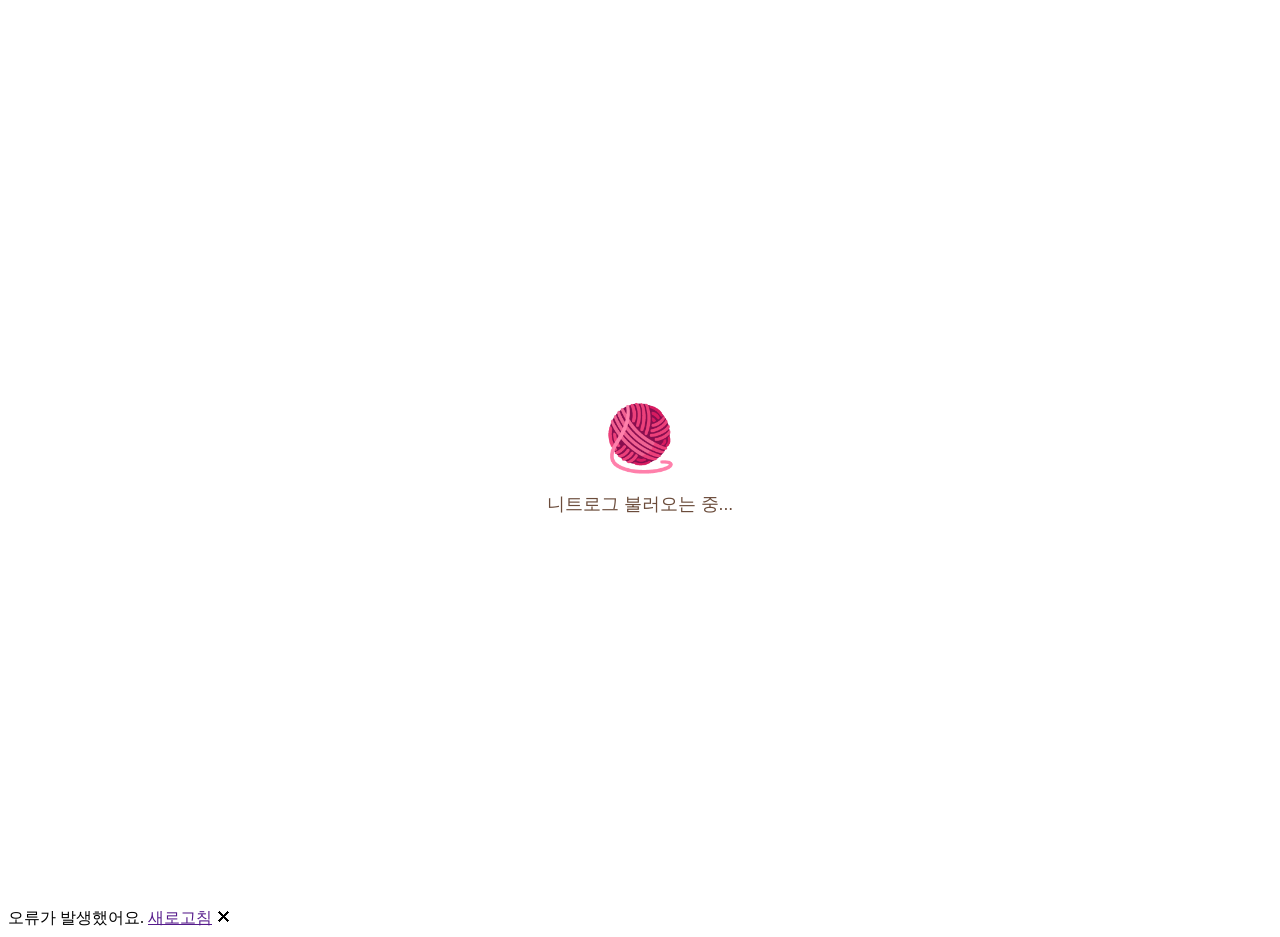
==== BlazorApp1/wwwroot/index.html @ 1edbe36a "초기 커밋." ====
<!DOCTYPE html>
<html lang="ko">
<head>
    <meta charset="utf-8" />
    <meta name="viewport" content="width=device-width, initial-scale=1.0" />
    <title>니트로그</title>
    <base href="/KnitLog/" />
    <script>
        (function () {
            var query = window.location.search;
            if (query && query.indexOf('?p=') === 0) {
                var path = query.slice(3).split('&q=');
                var restored = '/' + path[0] + (path[1] ? '?' + path[1] : '') + window.location.hash;
                window.history.replaceState(null, null, '/KnitLog' + restored);
            }
        })();
    </script>
    <link rel="stylesheet" href="css/app.css" />
    <link rel="icon" href="data:image/svg+xml,<svg xmlns='http://www.w3.org/2000/svg' viewBox='0 0 100 100'><text y='.9em' font-size='90'>🧶</text></svg>" />
</head>
<body>
    <div id="app">
        <div style="display:flex; flex-direction:column; align-items:center; justify-content:center;
                    height:100vh; font-family:'Noto Sans KR',sans-serif; color:#6b4c3b;">
            <div style="font-size:4rem; margin-bottom:16px;">🧶</div>
            <div style="font-size:1.1rem;">니트로그 불러오는 중...</div>
        </div>
    </div>

    <div id="blazor-error-ui">
        오류가 발생했어요.
        <a href="" class="reload">새로고침</a>
        <a class="dismiss">✕</a>
    </div>

    <script src="_framework/blazor.webassembly.js"></script>
    <script src="js/patternViewer.js"></script>
</body>
</html>
---- BlazorApp1/wwwroot/css/app.css ----
/* =====================================================================
   app.css  —  니트로그 전체 스타일
   아이보리 베이스 / 블랙 텍스트 / 파스텔 포인트 컬러
   ===================================================================== */

@import url('https://fonts.googleapis.com/css2?family=DM+Sans:ital,opsz,wght@0,9..40,300;0,9..40,400;0,9..40,500;0,9..40,600;0,9..40,700;1,9..40,400&family=Noto+Sans+KR:wght@300;400;500;700&display=swap');

/* ── CSS 변수 ─────────────────────────────────────────── */
:root {
    /* 베이스 */
    --ivory:          #ffffff;
    --ivory-dark:     #f5f5f5;
    --ivory-mid:      #ebebeb;
    --white:          #ffffff;

    /* 블랙 & 텍스트 */
    --black:          #111111;
    --sidebar-bg:     #f0f9ec;
    --text-dark:      #111111;
    --text-mid:       #5a5a5a;
    --text-light:     #9a9a9a;
    --border:         #e8e8e8;

    /* 파스텔 포인트 */
    --mint:           #b8e0c8;
    --mint-light:     #dff2e8;
    --mint-pale:      #f0faf4;
    --pink:           #f2b8c6;
    --pink-light:     #fad5de;
    --pink-pale:      #fef0f3;
    --yellow:         #f7e4a0;
    --yellow-light:   #faf0c8;
    --yellow-pale:    #fdfaee;
    --lavender:       #c8b8e8;
    --lavender-light: #e2d8f5;
    --lavender-pale:  #f4f0fc;
    --sky:            #b8d8f0;
    --sky-pale:       #edf5fc;

    --shadow:         rgba(0, 0, 0, 0.07);
    --shadow-md:      rgba(0, 0, 0, 0.11);
    --radius:         14px;
    --radius-sm:      9px;
}

/* ── 리셋 & 기본 ────────────────────────────────────── */
*, *::before, *::after { box-sizing: border-box; margin: 0; padding: 0; }

body {
    font-family: 'DM Sans', 'Noto Sans KR', sans-serif;
    background: var(--ivory);
    color: var(--text-dark);
    min-height: 100vh;
}

/* ── 레이아웃 ────────────────────────────────────────── */
.app-shell {
    display: flex;
    min-height: 100vh;
}

/* ── 사이드바 ────────────────────────────────────────── */
.sidebar {
    width: 220px;
    min-height: 100vh;
    background: var(--sidebar-bg);
    display: flex;
    flex-direction: column;
    padding: 0;
    position: sticky;
    top: 0;
    height: 100vh;
    overflow-y: auto;
}

.sidebar-brand {
    display: flex;
    align-items: center;
    gap: 10px;
    padding: 28px 24px 24px;
    border-bottom: 1px solid #d4eccc;
}

.brand-icon { font-size: 1.6rem; }
.brand-name {
    font-family: 'DM Sans', sans-serif;
    font-size: 1.05rem;
    font-weight: 600;
    color: #1a1a1a;
    letter-spacing: 0.04em;
}

.nav-list {
    list-style: none;
    padding: 16px 0;
    flex: 1;
}

.nav-list li { margin: 2px 12px; }

.nav-item {
    display: flex;
    align-items: center;
    gap: 12px;
    padding: 11px 16px;
    border-radius: var(--radius-sm);
    color: #6a8c65;
    text-decoration: none;
    font-size: 0.88rem;
    font-weight: 500;
    transition: all 0.18s ease;
}

.nav-item:hover {
    background: #ddf0d5;
    color: #2a2a2a;
}

.nav-item.active {
    background: #c8e6be;
    color: #1a3318;
    font-weight: 600;
}

.nav-icon { font-size: 1.1rem; width: 22px; text-align: center; }

.sidebar-footer {
    padding: 20px 24px;
    color: #a8c8a0;
    font-size: 0.75rem;
    border-top: 1px solid #d4eccc;
}

/* ── 메인 콘텐츠 ─────────────────────────────────────── */
.main-content {
    flex: 1;
    padding: 32px 36px;
    max-width: 1100px;
    min-width: 0;
}

/* ── 페이지 헤더 ─────────────────────────────────────── */
.page-header {
    display: flex;
    align-items: center;
    justify-content: space-between;
    margin-bottom: 28px;
    flex-wrap: wrap;
    gap: 12px;
}

.page-title {
    font-family: 'DM Sans', 'Noto Sans KR', sans-serif;
    font-size: 1.9rem;
    font-weight: 800;
    color: var(--black);
}

.page-subtitle {
    color: var(--text-mid);
    font-size: 0.88rem;
    margin-top: 4px;
}

/* ── 버튼 ────────────────────────────────────────────── */
.btn {
    display: inline-flex;
    align-items: center;
    gap: 6px;
    padding: 9px 18px;
    border-radius: var(--radius-sm);
    border: none;
    cursor: pointer;
    font-family: inherit;
    font-size: 0.88rem;
    font-weight: 500;
    transition: all 0.18s ease;
    text-decoration: none;
}

.btn-primary {
    background: #dff2d8;
    color: #1a3318;
    border: 1px solid #c8e6be;
}

.btn-primary:hover {
    background: #c8e6be;
    color: #1a3318;
    transform: translateY(-1px);
    box-shadow: 0 2px 8px rgba(0,0,0,0.08);
    opacity: 1;
}

.btn-secondary {
    background: var(--ivory);
    color: var(--text-mid);
    border: 1px solid var(--border);
}
.btn-secondary:hover { background: var(--ivory-mid); }

.btn-sage {
    background: #dff2d8;
    color: #1a3318;
    border: 1px solid #c8e6be;
}
.btn-sage:hover { background: #c8e6be; color: #1a3318; }

.btn-mint {
    background: #c8e6be;
    color: var(--black);
}
.btn-mint:hover { background: #a5d4b5; }

.btn-ghost {
    background: transparent;
    color: var(--text-mid);
    border: 1px solid var(--border);
}
.btn-ghost:hover { background: var(--ivory-dark); }

.btn-danger {
    background: transparent;
    color: #c0392b;
    border: 1px solid #f0c0c0;
}
.btn-danger:hover { background: #fdf0f0; }

.btn-sm { padding: 6px 12px; font-size: 0.8rem; }

/* ── 카드 ────────────────────────────────────────────── */
.card {
    background: var(--white);
    border-radius: var(--radius);
    border: 1px solid var(--border);
    padding: 20px;
    box-shadow: 0 2px 8px var(--shadow);
    transition: box-shadow 0.18s ease, transform 0.18s ease;
}

.card:hover {
    box-shadow: 0 6px 20px var(--shadow-md);
    transform: translateY(-2px);
}

.card-title {
    font-family: 'DM Sans', 'Noto Sans KR', sans-serif;
    font-size: 1.1rem;
    font-weight: 700;
    color: var(--black);
    margin-bottom: 8px;
}

/* ── 그리드 ──────────────────────────────────────────── */
.grid-3 {
    display: grid;
    grid-template-columns: repeat(auto-fill, minmax(280px, 1fr));
    gap: 16px;
}

.grid-2 {
    display: grid;
    grid-template-columns: repeat(auto-fill, minmax(360px, 1fr));
    gap: 16px;
}

/* ── 폼 ──────────────────────────────────────────────── */
.form-group { margin-bottom: 18px; }

.form-label {
    display: block;
    font-size: 0.85rem;
    font-weight: 500;
    color: var(--text-mid);
    margin-bottom: 6px;
}

.form-control {
    width: 100%;
    padding: 10px 14px;
    border: 1px solid var(--border);
    border-radius: var(--radius-sm);
    background: var(--ivory);
    color: var(--text-dark);
    font-family: inherit;
    font-size: 0.9rem;
    transition: border-color 0.18s;
    outline: none;
}

.form-control:focus {
    border-color: var(--mint);
    background: white;
    box-shadow: 0 0 0 3px rgba(184, 224, 200, 0.3);
}

.form-row {
    display: grid;
    grid-template-columns: 1fr 1fr;
    gap: 16px;
}

.form-row-3 {
    display: grid;
    grid-template-columns: 1fr 1fr 1fr;
    gap: 16px;
}

/* ── 모달 ────────────────────────────────────────────── */
.modal-backdrop {
    position: fixed;
    inset: 0;
    background: rgba(0, 0, 0, 0.32);
    display: flex;
    align-items: center;
    justify-content: center;
    z-index: 1000;
    padding: 20px;
}

.modal {
    background: var(--white);
    border-radius: var(--radius);
    width: 100%;
    max-width: 640px;
    max-height: 90vh;
    overflow-y: auto;
    padding: 28px;
    box-shadow: 0 20px 60px rgba(0,0,0,0.14);
}

.modal-header {
    display: flex;
    align-items: center;
    justify-content: space-between;
    margin-bottom: 24px;
}

.modal-title {
    font-family: 'DM Sans', 'Noto Sans KR', sans-serif;
    font-size: 1.4rem;
    font-weight: 700;
    color: var(--black);
}

.modal-footer {
    display: flex;
    gap: 10px;
    justify-content: flex-end;
    margin-top: 24px;
    padding-top: 20px;
    border-top: 1px solid var(--border);
}

/* ── 배지 ────────────────────────────────────────────── */
.badge {
    display: inline-block;
    padding: 3px 10px;
    border-radius: 20px;
    font-size: 0.75rem;
    font-weight: 600;
}

.badge-progress { background: var(--yellow-light); color: #8a6a08; }
.badge-done     { background: var(--mint-light);   color: #267848; }
.badge-wish     { background: var(--lavender-light); color: #4e3290; }

/* ── 색상 원 ─────────────────────────────────────────── */
.color-dot {
    display: inline-block;
    width: 18px;
    height: 18px;
    border-radius: 50%;
    border: 2px solid var(--border);
    vertical-align: middle;
    flex-shrink: 0;
}

/* ── 사진 썸네일 ─────────────────────────────────────── */
.photo-grid {
    display: flex;
    flex-wrap: wrap;
    gap: 8px;
    margin-top: 8px;
}

.photo-thumb {
    width: 80px;
    height: 80px;
    object-fit: cover;
    border-radius: var(--radius-sm);
    border: 1px solid var(--border);
    cursor: pointer;
}

.photo-thumb:hover { opacity: 0.85; }

/* ── 빈 상태 ─────────────────────────────────────────── */
.empty-state {
    text-align: center;
    padding: 60px 20px;
    color: var(--text-light);
}

.empty-state .empty-icon { font-size: 3rem; margin-bottom: 12px; }
.empty-state p { font-size: 0.95rem; }

/* ── 파스텔 섹션 (선택적 사용) ─────────────────────── */
.section-mint     { background: var(--mint-pale);     border-radius: var(--radius); padding: 20px; }
.section-pink     { background: var(--pink-pale);     border-radius: var(--radius); padding: 20px; }
.section-yellow   { background: var(--yellow-pale);   border-radius: var(--radius); padding: 20px; }
.section-lavender { background: var(--lavender-pale); border-radius: var(--radius); padding: 20px; }

/* ── 유틸 ────────────────────────────────────────────── */
.text-right { text-align: right; }
.mt-1 { margin-top: 8px; }
.mt-2 { margin-top: 16px; }
.mt-3 { margin-top: 24px; }
.mb-1 { margin-bottom: 8px; }
.mb-2 { margin-bottom: 16px; }
.flex { display: flex; }
.flex-between { display: flex; justify-content: space-between; align-items: center; }
.gap-1 { gap: 8px; }
.gap-2 { gap: 16px; }
.divider { height: 1px; background: var(--border); margin: 20px 0; }

/* ── 반응형 ──────────────────────────────────────────── */
@media (max-width: 768px) {
    .sidebar { width: 64px; }
    .brand-name, .nav-item span:last-child, .sidebar-footer { display: none; }
    .main-content { padding: 20px 16px; }
    .form-row, .form-row-3 { grid-template-columns: 1fr; }
    .grid-3, .grid-2 { grid-template-columns: 1fr; }
}

/* ── 로딩 ────────────────────────────────────────────── */
.loading {
    display: flex;
    justify-content: center;
    align-items: center;
    padding: 40px;
    color: var(--text-light);
    font-size: 0.9rem;
}
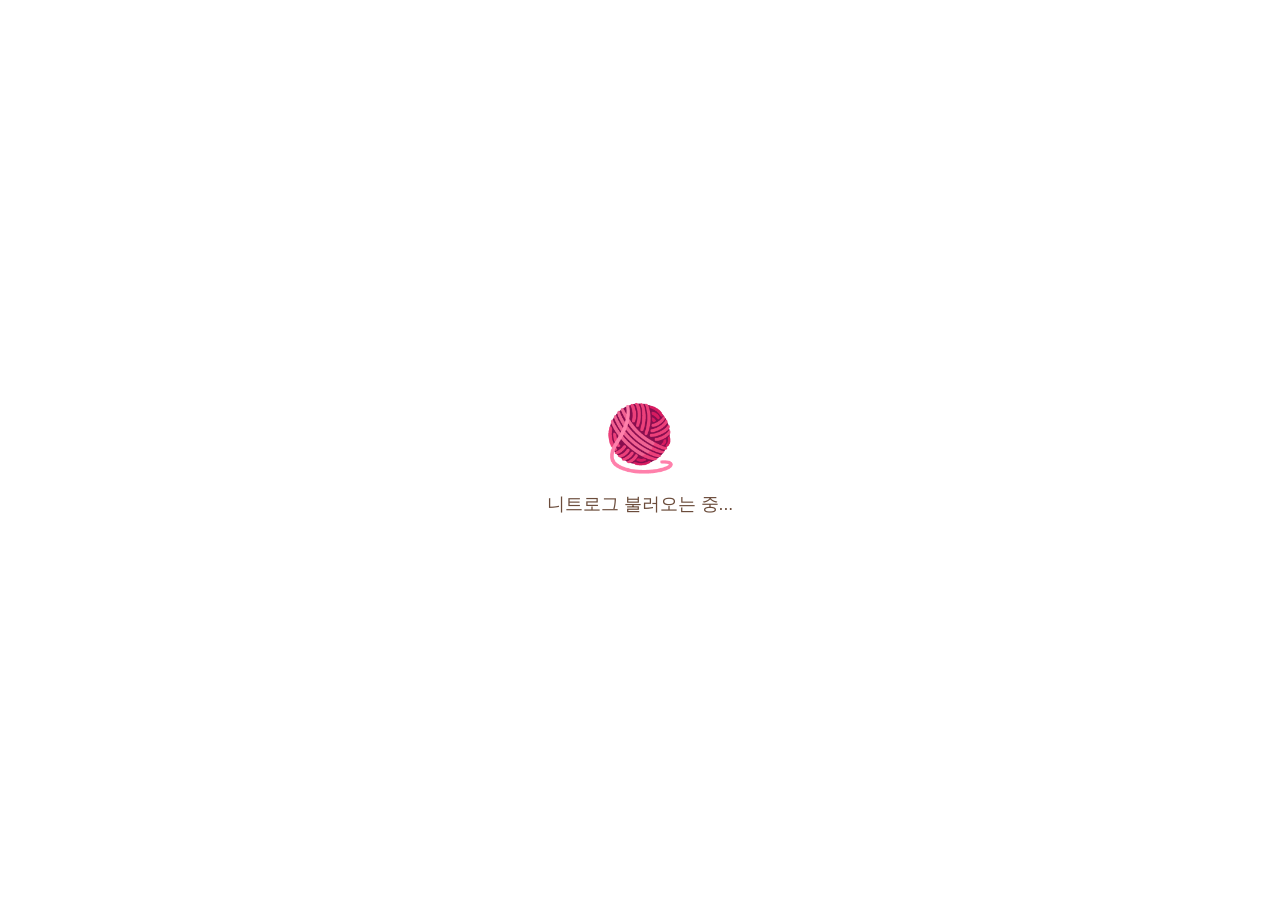
==== commit 3e1439bc: "." ====
--- a/BlazorApp1/wwwroot/index.html
+++ b/BlazorApp1/wwwroot/index.html
@@ -2,16 +2,15 @@
 <html lang="ko">
 <head>
     <meta charset="utf-8" />
-    <meta name="viewport" content="width=device-width, initial-scale=1.0" />
+    <meta name="viewport" content="width=device-width, initial-scale=1.0, viewport-fit=cover" />
     <title>니트로그</title>
     <base href="/KnitLog/" />
     <script>
         (function () {
-            var query = window.location.search;
-            if (query && query.indexOf('?p=') === 0) {
-                var path = query.slice(3).split('&q=');
-                var restored = '/' + path[0] + (path[1] ? '?' + path[1] : '') + window.location.hash;
-                window.history.replaceState(null, null, '/KnitLog' + restored);
+            var redirect = sessionStorage.redirect;
+            delete sessionStorage.redirect;
+            if (redirect && redirect !== location.href) {
+                history.replaceState(null, null, redirect);
             }
         })();
     </script>
@@ -27,13 +26,14 @@
         </div>
     </div>
 
-    <div id="blazor-error-ui">
+    <!-- <div id="blazor-error-ui">
         오류가 발생했어요.
         <a href="" class="reload">새로고침</a>
         <a class="dismiss">✕</a>
-    </div>
+    </div> -->
 
     <script src="_framework/blazor.webassembly.js"></script>
     <script src="js/patternViewer.js"></script>
+    <script src="js/app.js"></script>
 </body>
 </html>
--- a/BlazorApp1/wwwroot/css/app.css
+++ b/BlazorApp1/wwwroot/css/app.css
@@ -15,7 +15,7 @@
 
     /* 블랙 & 텍스트 */
     --black:          #111111;
-    --sidebar-bg:     #f0f9ec;
+    --sidebar-bg:     var(--theme-pale);
     --text-dark:      #111111;
     --text-mid:       #5a5a5a;
     --text-light:     #9a9a9a;
@@ -41,7 +41,47 @@
     --shadow-md:      rgba(0, 0, 0, 0.11);
     --radius:         14px;
     --radius-sm:      9px;
-}
+
+    /* ── 테마 변수 (JS로 교체) ── */
+    --theme-pale:     #f5f5f5;   /* 사이드바 배경 */
+    --theme-light:    #e0e0e0;   /* 활성 메뉴 배경 */
+    --theme-mid:      #cccccc;   /* 구분선/테두리 */
+    --theme-muted:    #888888;   /* 푸터 텍스트 */
+    --theme-btn:      #f5f5f5;   /* 버튼 배경 */
+    --theme-active:   #333333;   /* 활성 텍스트/아이콘 */
+}
+
+/* ── 테마 정의 ───────────────────────────────────────────── */
+[data-theme="green"]  { --theme-pale:#f0f9ec; --theme-light:#c8e6be; --theme-mid:#d4eccc; --theme-muted:#a8c8a0; --theme-btn:#dff2d8; --theme-active:#3a7a4a; }
+[data-theme="yellow"] { --theme-pale:#fffde4; --theme-light:#fffdc7; --theme-mid:#e8d870; --theme-muted:#a08828; --theme-btn:#fffde4; --theme-active:#7a5a00; }
+[data-theme="sky"]    { --theme-pale:#eaf7ff; --theme-light:#d3f4ff; --theme-mid:#a8dff5; --theme-muted:#6aaac8; --theme-btn:#eaf7ff; --theme-active:#1a6a8a; }
+[data-theme="pink"]   { --theme-pale:#fff1f1; --theme-light:#ffe7e7; --theme-mid:#f5c0c0; --theme-muted:#c88888; --theme-btn:#fff1f1; --theme-active:#8a3a3a; }
+[data-theme="purple"] { --theme-pale:#f3efff; --theme-light:#e9e1ff; --theme-mid:#c8b8e8; --theme-muted:#8878b8; --theme-btn:#f3efff; --theme-active:#5a3a8a; }
+[data-theme="mono"]   { --theme-pale:#f5f5f5; --theme-light:#e0e0e0; --theme-mid:#cccccc; --theme-muted:#888888; --theme-btn:#f5f5f5; --theme-active:#333333; }
+
+
+/* ── 다크모드 ────────────────────────────────────────────── */
+[data-dark="true"] {
+    --ivory:      #121212;   /* 페이지 배경 */
+    --ivory-dark: #1a1a1a;   /* 살짝 어두운 배경 */
+    --ivory-mid:  #2a2a2a;   /* 호버/구분 */
+    --white:      #1e1e1e;   /* 카드 배경 */
+    --black:      #eeeeee;   /* 주 텍스트 */
+    --text-dark:  #eeeeee;
+    --text-mid:   #999999;
+    --text-light: #555555;
+    --border:     #303030;
+    --shadow:     rgba(0,0,0,0.5);
+    --shadow-md:  rgba(0,0,0,0.7);
+}
+
+/* 다크모드 + 각 테마 조합 */
+[data-dark="true"][data-theme="green"]  { --theme-pale:#0f1a0f; --theme-light:#1e3a1e; --theme-mid:#243024; --theme-muted:#4a8a4a; --theme-btn:#1e2e1e; --theme-active:#88e888; }
+[data-dark="true"][data-theme="yellow"] { --theme-pale:#1a180a; --theme-light:#2e2a10; --theme-mid:#383210; --theme-muted:#8a7820; --theme-btn:#242010; --theme-active:#f0d858; }
+[data-dark="true"][data-theme="sky"]    { --theme-pale:#0a1820; --theme-light:#102438; --theme-mid:#142c40; --theme-muted:#3a7898; --theme-btn:#0e2030; --theme-active:#70d8f8; }
+[data-dark="true"][data-theme="pink"]   { --theme-pale:#1a0e0e; --theme-light:#2e1414; --theme-mid:#381818; --theme-muted:#8a4848; --theme-btn:#241010; --theme-active:#f89898; }
+[data-dark="true"][data-theme="purple"] { --theme-pale:#120e1a; --theme-light:#1e1428; --theme-mid:#261a34; --theme-muted:#6858a8; --theme-btn:#1a1228; --theme-active:#c0a8f8; }
+[data-dark="true"][data-theme="mono"]   { --theme-pale:#0e0e0e; --theme-light:#242424; --theme-mid:#1e1e1e; --theme-muted:#585858; --theme-btn:#1a1a1a; --theme-active:#c0c0c0; }
 
 /* ── 리셋 & 기본 ────────────────────────────────────── */
 *, *::before, *::after { box-sizing: border-box; margin: 0; padding: 0; }
@@ -50,27 +90,30 @@
     font-family: 'DM Sans', 'Noto Sans KR', sans-serif;
     background: var(--ivory);
     color: var(--text-dark);
-    min-height: 100vh;
+    min-height: 100vh; height: 100dvh; min-height: 100dvh;
 }
 
 /* ── 레이아웃 ────────────────────────────────────────── */
 .app-shell {
     display: flex;
     min-height: 100vh;
+    min-height: 100dvh;
+    position: relative;
 }
 
 /* ── 사이드바 ────────────────────────────────────────── */
 .sidebar {
     width: 220px;
-    min-height: 100vh;
-    background: var(--sidebar-bg);
+    background: var(--theme-pale);
     display: flex;
     flex-direction: column;
     padding: 0;
     position: sticky;
     top: 0;
     height: 100vh;
+    height: 100dvh;
     overflow-y: auto;
+    flex-shrink: 0;
 }
 
 .sidebar-brand {
@@ -78,7 +121,7 @@
     align-items: center;
     gap: 10px;
     padding: 28px 24px 24px;
-    border-bottom: 1px solid #d4eccc;
+    border-bottom: 1px solid var(--theme-mid);
 }
 
 .brand-icon { font-size: 1.6rem; }
@@ -104,7 +147,7 @@
     gap: 12px;
     padding: 11px 16px;
     border-radius: var(--radius-sm);
-    color: #6a8c65;
+    color: var(--theme-active);
     text-decoration: none;
     font-size: 0.88rem;
     font-weight: 500;
@@ -112,24 +155,18 @@
 }
 
 .nav-item:hover {
-    background: #ddf0d5;
-    color: #2a2a2a;
+    background: var(--theme-light);
+    color: #1a1a1a;
 }
 
 .nav-item.active {
-    background: #c8e6be;
-    color: #1a3318;
+    background: var(--theme-light);
+    color: #1a1a1a;
     font-weight: 600;
 }
 
 .nav-icon { font-size: 1.1rem; width: 22px; text-align: center; }
 
-.sidebar-footer {
-    padding: 20px 24px;
-    color: #a8c8a0;
-    font-size: 0.75rem;
-    border-top: 1px solid #d4eccc;
-}
 
 /* ── 메인 콘텐츠 ─────────────────────────────────────── */
 .main-content {
@@ -179,14 +216,14 @@
 }
 
 .btn-primary {
-    background: #dff2d8;
-    color: #1a3318;
-    border: 1px solid #c8e6be;
+    background: var(--theme-btn);
+    color: #1a1a1a;
+    border: 1px solid var(--theme-mid);
 }
 
 .btn-primary:hover {
-    background: #c8e6be;
-    color: #1a3318;
+    background: var(--theme-light);
+    color: #1a1a1a;
     transform: translateY(-1px);
     box-shadow: 0 2px 8px rgba(0,0,0,0.08);
     opacity: 1;
@@ -200,17 +237,17 @@
 .btn-secondary:hover { background: var(--ivory-mid); }
 
 .btn-sage {
-    background: #dff2d8;
-    color: #1a3318;
-    border: 1px solid #c8e6be;
-}
-.btn-sage:hover { background: #c8e6be; color: #1a3318; }
+    background: var(--theme-btn);
+    color: #1a1a1a;
+    border: 1px solid var(--theme-mid);
+}
+.btn-sage:hover { background: var(--theme-light); color: #1a1a1a; }
 
 .btn-mint {
-    background: #c8e6be;
+    background: var(--theme-light);
     color: var(--black);
 }
-.btn-mint:hover { background: #a5d4b5; }
+.btn-mint:hover { background: var(--theme-light); }
 
 .btn-ghost {
     background: transparent;
@@ -424,14 +461,356 @@
 .gap-2 { gap: 16px; }
 .divider { height: 1px; background: var(--border); margin: 20px 0; }
 
+/* Blazor 기본 top-row 숨김 */
+.top-row { display: none !important; }
+
+/* ── 프로젝트 상세 그리드 ────────────────────────────── */
+.detail-grid {
+    display: grid;
+    grid-template-columns: 1fr 1fr;
+    gap: 20px;
+    margin-bottom: 24px;
+}
+
+/* ── 홈 요약 카드 그리드 ─────────────────────────────── */
+.stats-grid {
+    display: grid;
+    grid-template-columns: repeat(2, 1fr);
+    gap: 12px;
+    margin-bottom: 24px;
+}
+
+@media (min-width: 641px) {
+    .stats-grid {
+        grid-template-columns: repeat(4, 1fr);
+        gap: 16px;
+        margin-bottom: 32px;
+    }
+}
+
+/* ── 하단 탭바 (모바일 전용) ─────────────────────────── */
+.bottom-nav {
+    display: none;
+}
+
 /* ── 반응형 ──────────────────────────────────────────── */
-@media (max-width: 768px) {
-    .sidebar { width: 64px; }
-    .brand-name, .nav-item span:last-child, .sidebar-footer { display: none; }
-    .main-content { padding: 20px 16px; }
-    .form-row, .form-row-3 { grid-template-columns: 1fr; }
-    .grid-3, .grid-2 { grid-template-columns: 1fr; }
-}
+
+/* 태블릿 (641px ~ 1024px): 사이드바를 좁게 */
+@media (max-width: 1024px) and (min-width: 641px) {
+    .sidebar { width: 72px; }
+    .brand-name, .nav-label, .sidebar-footer, .theme-picker-label { display: none; }
+    .theme-picker { padding: 12px 8px; }
+    .theme-dots { justify-content: center; }
+    .sidebar-brand { justify-content: center; padding: 20px 0; }
+    .nav-list li { margin: 2px 8px; }
+    .nav-item { justify-content: center; padding: 12px 8px; }
+    .nav-icon { width: auto; }
+    .main-content { padding: 24px 20px; }
+}
+
+/* 모바일 (640px 이하): 사이드바 숨기고 하단 탭바 표시 */
+@media (max-width: 640px) {
+    .app-shell { flex-direction: column; }
+
+    .sidebar { display: none; }
+
+    .main-content {
+        padding: 16px 14px;
+        padding-bottom: 76px; /* 하단 탭바 높이 확보 */
+        max-width: 100%;
+    }
+
+    .page-title { font-size: 1.4rem; }
+    .page-header { margin-bottom: 16px; }
+
+    .form-row,
+    .form-row-3 { grid-template-columns: 1fr; }
+
+    .grid-3,
+    .grid-2 { grid-template-columns: 1fr; }
+
+    .detail-grid {
+        grid-template-columns: 1fr;
+        gap: 12px;
+    }
+
+    .detail-grid .card { grid-column: span 1 !important; }
+
+
+    .modal-backdrop {
+        position: absolute;
+        top: 0;
+        left: 0;
+        right: 0;
+        min-height: 100%;
+        align-items: flex-start;
+        padding: 0;
+    }
+
+    .modal {
+        padding: 20px 16px;
+        max-height: none;
+        border-radius: 0;
+        min-height: 100%;
+        box-shadow: none;
+    }
+
+    /* 하단 탭바 활성화 */
+    .bottom-nav {
+        display: flex;
+        position: fixed;
+        bottom: 0;
+        left: 0;
+        right: 0;
+        z-index: 100;
+        background: var(--white);
+        border-top: 1px solid var(--border);
+        box-shadow: 0 -2px 12px rgba(0,0,0,0.07);
+        padding-bottom: env(safe-area-inset-bottom, 0px);
+    }
+
+    .bottom-nav-item {
+        flex: 1;
+        display: flex;
+        flex-direction: column;
+        align-items: center;
+        justify-content: center;
+        padding: 8px 4px;
+        text-decoration: none;
+        color: var(--text-light);
+        font-size: 0.65rem;
+        gap: 3px;
+        transition: color 0.15s;
+    }
+
+    .bottom-nav-item.active {
+        color: var(--theme-active);
+    }
+
+    .bottom-nav-item:hover {
+        color: var(--theme-active);
+    }
+
+    .bottom-nav-icon { font-size: 1.2rem; line-height: 1; }
+    .bottom-nav-label { font-weight: 500; line-height: 1; }
+}
+
+
+
+/* ── 사이드바 하단 통계 ──────────────────────────────────── */
+.sidebar-stats {
+    padding: 14px 20px 10px;
+    border-top: 1px solid var(--theme-mid);
+    display: flex;
+    flex-direction: column;
+    gap: 4px;
+}
+
+.sidebar-stat-row {
+    display: flex;
+    justify-content: space-between;
+    align-items: center;
+    font-size: 0.78rem;
+    color: var(--theme-muted);
+}
+
+.sidebar-stat-row strong {
+    color: var(--theme-active);
+    font-weight: 700;
+}
+
+.sidebar-dark-toggle {
+    margin-top: 8px;
+    font-size: 1.1rem;
+    cursor: pointer;
+    text-align: center;
+    padding: 4px;
+    border-radius: var(--radius-sm);
+    transition: background 0.15s;
+    user-select: none;
+}
+
+.sidebar-dark-toggle:hover {
+    background: var(--theme-light);
+}
+
+/* ── 테마 색상 선택기 ────────────────────────────────────── */
+.theme-picker {
+    padding: 16px 24px 20px;
+    border-top: 1px solid var(--theme-mid);
+    margin-top: auto;
+}
+
+.theme-picker-label {
+    font-size: 0.72rem;
+    color: var(--theme-muted);
+    margin-bottom: 8px;
+    font-weight: 500;
+    letter-spacing: 0.05em;
+}
+
+.theme-dots {
+    display: flex;
+    gap: 8px;
+    flex-wrap: wrap;
+}
+
+.theme-dot {
+    width: 22px;
+    height: 22px;
+    border-radius: 50%;
+    border: 2px solid rgba(0,0,0,0.12);
+    cursor: pointer;
+    transition: transform 0.15s, border-color 0.15s;
+    padding: 0;
+}
+
+.theme-dot:hover {
+    transform: scale(1.2);
+    border-color: rgba(0,0,0,0.3);
+}
+
+.theme-dot.active {
+    transform: scale(1.15);
+    border-color: rgba(0,0,0,0.4);
+    box-shadow: 0 0 0 2px white, 0 0 0 4px rgba(0,0,0,0.25);
+}
+
+
+/* ── 설정 페이지 테마 버튼 ──────────────────────────────── */
+.settings-theme-btn {
+    display: flex;
+    flex-direction: column;
+    align-items: center;
+    gap: 6px;
+    padding: 10px 6px;
+    border: 2px solid var(--border);
+    border-radius: var(--radius-sm);
+    background: var(--white);
+    cursor: pointer;
+    transition: all 0.15s;
+}
+
+.settings-theme-btn:hover {
+    border-color: var(--theme-mid);
+    transform: translateY(-1px);
+}
+
+.settings-theme-btn.active {
+    border-color: var(--theme-active);
+    background: var(--theme-pale);
+}
+
+.settings-theme-dot {
+    width: 32px;
+    height: 32px;
+    border-radius: 50%;
+    border: 2px solid rgba(0,0,0,0.1);
+}
+
+.settings-theme-name {
+    font-size: 0.72rem;
+    color: var(--text-mid);
+    font-weight: 500;
+}
+
+
+/* ── 다크모드 토글 스위치 ────────────────────────────────── */
+.dark-toggle-btn {
+    width: 52px;
+    height: 28px;
+    border-radius: 14px;
+    background: var(--border);
+    border: none;
+    cursor: pointer;
+    position: relative;
+    transition: background 0.25s;
+    flex-shrink: 0;
+}
+
+.dark-toggle-btn.on {
+    background: var(--theme-active);
+}
+
+.dark-toggle-thumb {
+    width: 22px;
+    height: 22px;
+    border-radius: 50%;
+    background: white;
+    position: absolute;
+    top: 3px;
+    left: 3px;
+    transition: transform 0.25s;
+    box-shadow: 0 1px 4px rgba(0,0,0,0.2);
+}
+
+.dark-toggle-btn.on .dark-toggle-thumb {
+    transform: translateX(24px);
+}
+
+
+
+/* ── 다크모드 기타 요소 ──────────────────────────────────── */
+[data-dark="true"] .card {
+    background: var(--white);
+    border-color: var(--border);
+}
+
+[data-dark="true"] .form-control {
+    background: #1a1a1a;
+    color: var(--text-dark);
+    border-color: var(--border);
+}
+
+[data-dark="true"] .form-control:focus {
+    background: #222222;
+    border-color: var(--theme-active);
+}
+
+[data-dark="true"] .badge-progress { background: #2a2010; color: #c8a840; }
+[data-dark="true"] .badge-done     { background: #0f2010; color: #70c870; }
+[data-dark="true"] .badge-wish     { background: #1a1030; color: #a888e8; }
+
+[data-dark="true"] select.form-control option {
+    background: #1e1e1e;
+    color: var(--text-dark);
+}
+
+/* ── 다크모드 버튼 오버라이드 ───────────────────────────── */
+[data-dark="true"] .btn-primary,
+[data-dark="true"] .btn-sage {
+    color: var(--theme-active);
+    border-color: var(--theme-light);
+}
+
+[data-dark="true"] .btn-primary:hover,
+[data-dark="true"] .btn-sage:hover {
+    color: var(--theme-active);
+}
+
+[data-dark="true"] .btn-secondary {
+    background: var(--ivory-mid);
+    color: var(--text-mid);
+    border-color: var(--border);
+}
+[data-dark="true"] .btn-secondary:hover { background: var(--ivory-dark); }
+
+[data-dark="true"] .btn-ghost {
+    background: transparent;
+    color: var(--text-mid);
+    border-color: var(--border);
+}
+[data-dark="true"] .btn-ghost:hover { background: var(--ivory-dark); }
+
+[data-dark="true"] .btn-mint {
+    color: var(--theme-active);
+}
+
+[data-dark="true"] .btn-danger {
+    color: #e87878;
+    border-color: #5a2020;
+}
+[data-dark="true"] .btn-danger:hover { background: #2a1010; }
 
 /* ── 로딩 ────────────────────────────────────────────── */
 .loading {
@@ -441,4 +820,4 @@
     padding: 40px;
     color: var(--text-light);
     font-size: 0.9rem;
-}
+}
